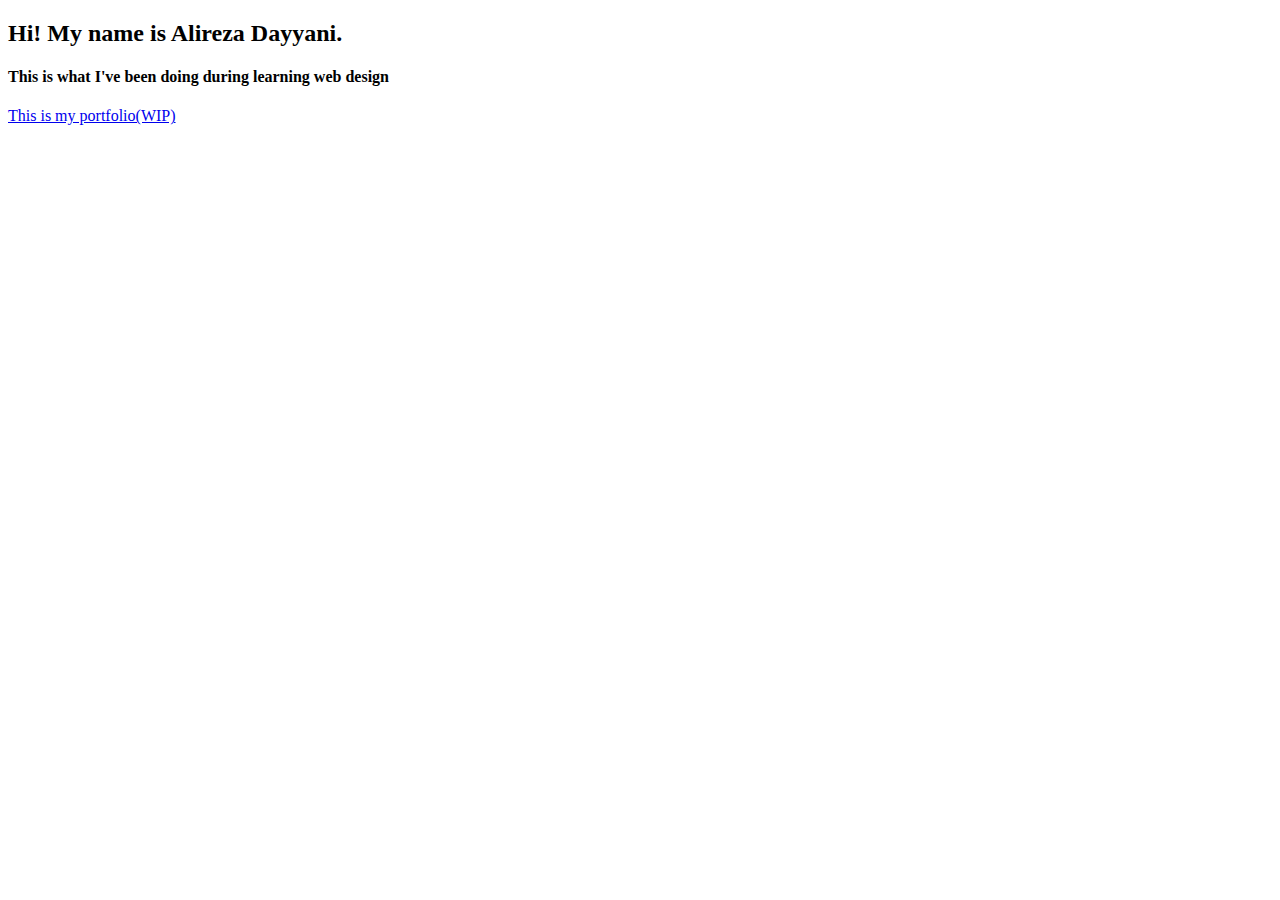
==== index.html @ ef3b0606 "firstCommit" ====
<!DOCTYPE html>
<html lang="en">

<head>
    <meta charset="UTF-8">
    <meta name="viewport" content="width=device-width, initial-scale=1.0">
    <title>Alireza Dayyani</title>
    <link href="https://cdn.jsdelivr.net/npm/bootstrap@5.3.2/dist/css/bootstrap.min.css" rel="stylesheet"
        integrity="sha384-T3c6CoIi6uLrA9TneNEoa7RxnatzjcDSCmG1MXxSR1GAsXEV/Dwwykc2MPK8M2HN" crossorigin="anonymous">
    <script src="https://cdn.jsdelivr.net/npm/bootstrap@5.3.2/dist/js/bootstrap.bundle.min.js"
        integrity="sha384-C6RzsynM9kWDrMNeT87bh95OGNyZPhcTNXj1NW7RuBCsyN/o0jlpcV8Qyq46cDfL"
        crossorigin="anonymous"></script>
    <link rel="stylesheet" href="css/index.css">
</head>

<body>
    <div class="container">
        <div class="row bg-warning">
            <h2 class="text-center">Hi! My name is Alireza Dayyani.</h2>
            <h4 class="text-center">This is what I've been doing during learning web design</h4>
        </div>
        <div class="row">
            <div class="col-4"><a class="fs-1" href="pages/portfolio.html">This is my portfolio(WIP)</a></div>
            <div class="col-4"></div>
            <div class="col-4"></div>
        </div>
        <div class="row"></div>
    </div>
</body>

</html>
---- css/index.css ----
@media all and (max-width:575px){}
@media all and (min-width:576px) and (max-width:767px){}
@media all and (min-width:768px) and (max-width:991px){}
@media all and (min-width:992px) and (max-width:1199px){}
@media all and (min-width:1200px) and (max-width:1399px){}
@media all and (min-width:1400px){}
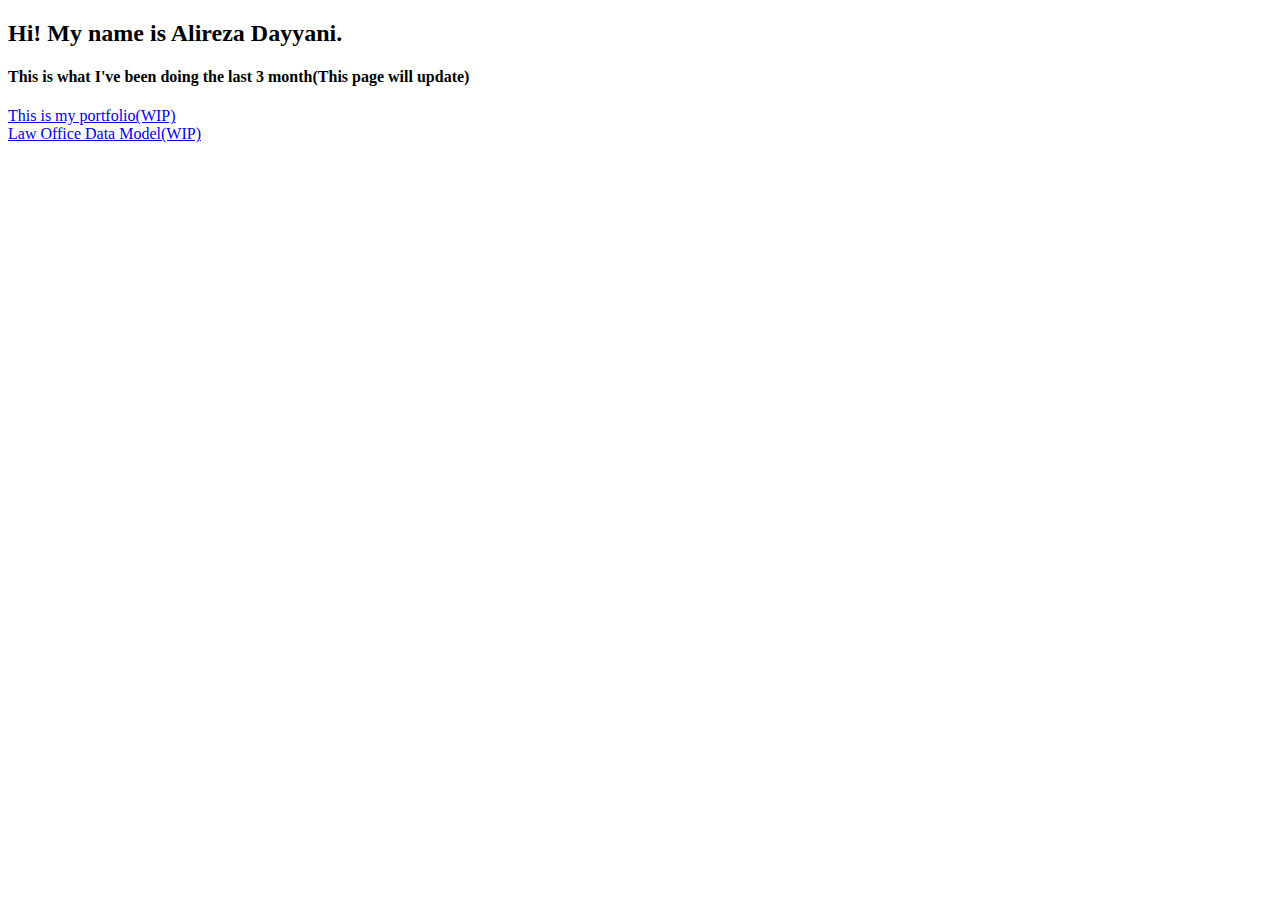
==== commit ea342ca7: "sixthCommit" ====
--- a/index.html
+++ b/index.html
@@ -17,11 +17,13 @@
     <div class="container">
         <div class="row bg-warning">
             <h2 class="text-center">Hi! My name is Alireza Dayyani.</h2>
-            <h4 class="text-center">This is what I've been doing during learning web design</h4>
+            <h4 class="text-center">This is what I've been doing the last 3 month(This page will update)</h4>
         </div>
         <div class="row">
             <div class="col-4"><a class="fs-1" href="pages/portfolio.html">This is my portfolio(WIP)</a></div>
-            <div class="col-4"></div>
+            <div class="col-4"><a
+                    href="https://docs.google.com/spreadsheets/d/1hYIwU-4T9noP4QBDwg7dibLB_4enYzQM/edit?usp=sharing&ouid=112870820054900990914&rtpof=true&sd=true"
+                    class="fs-1">Law Office Data Model(WIP)</a></div>
             <div class="col-4"></div>
         </div>
         <div class="row"></div>
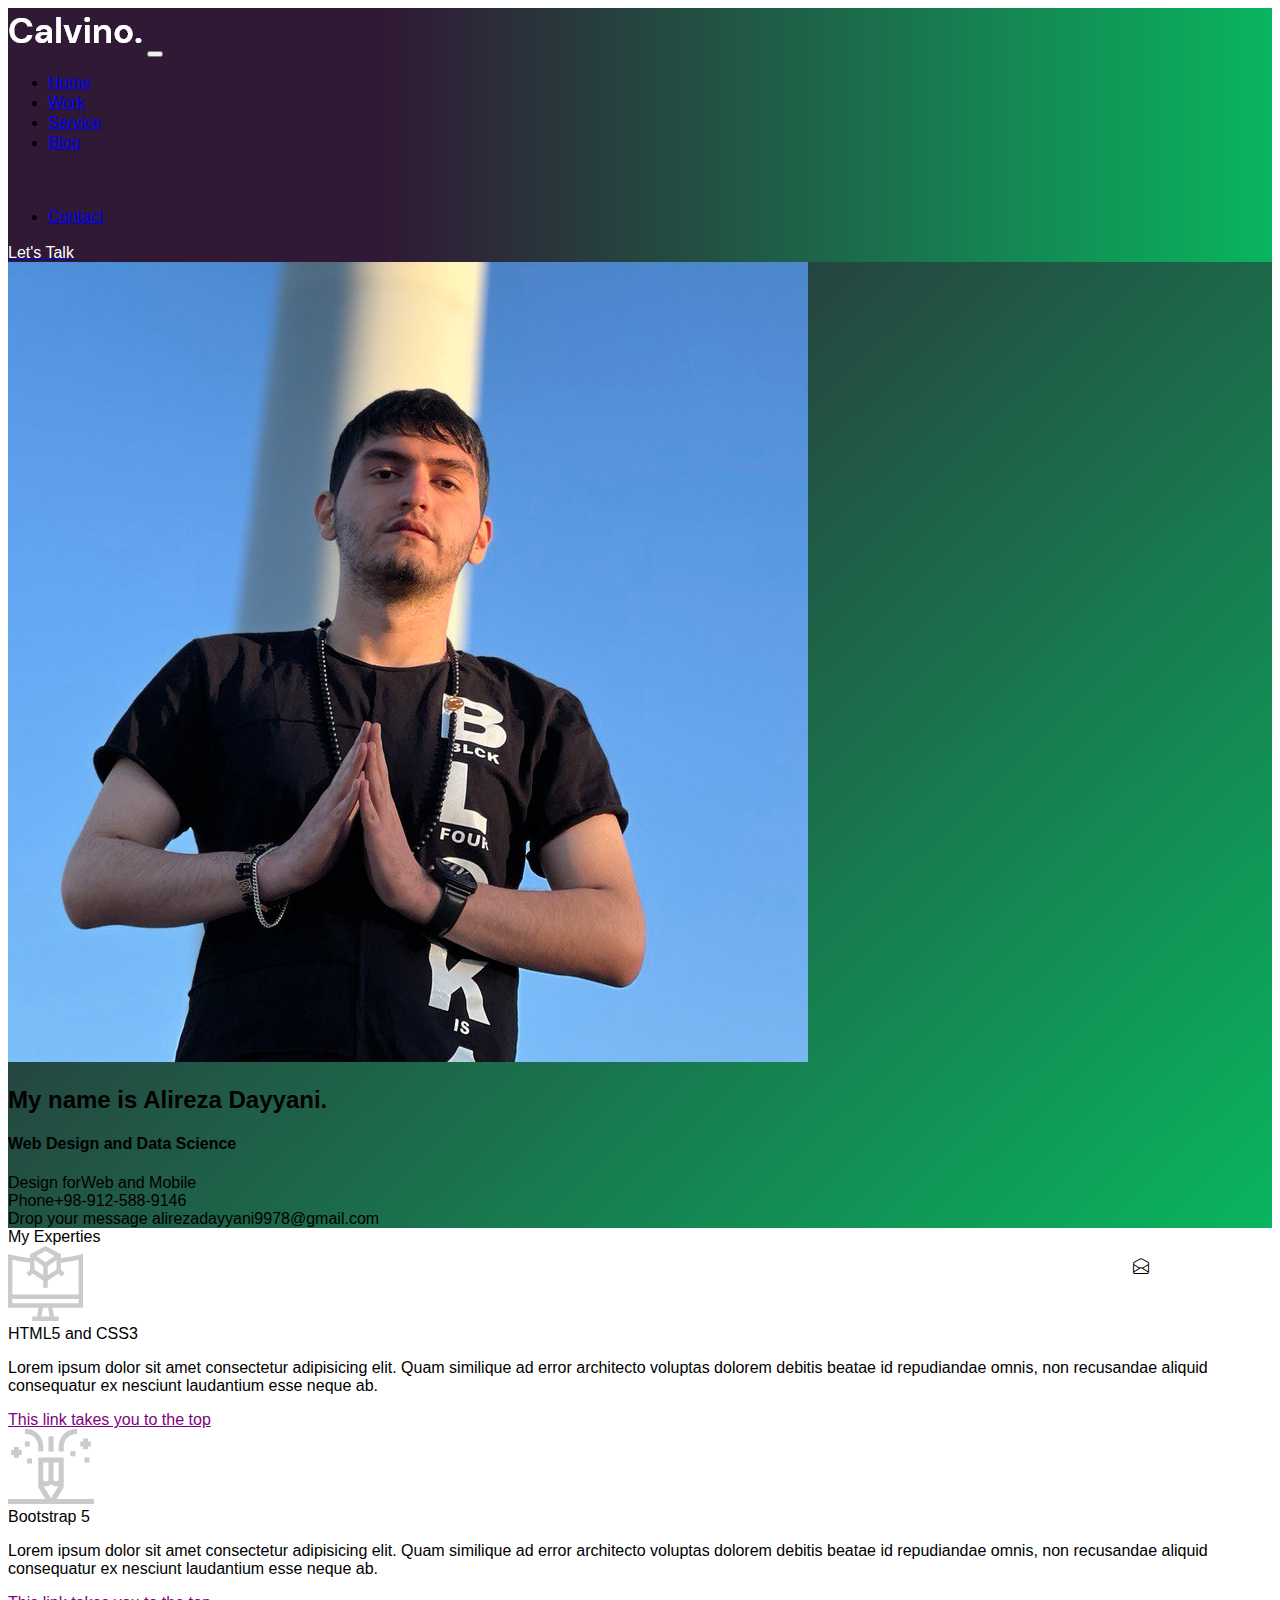
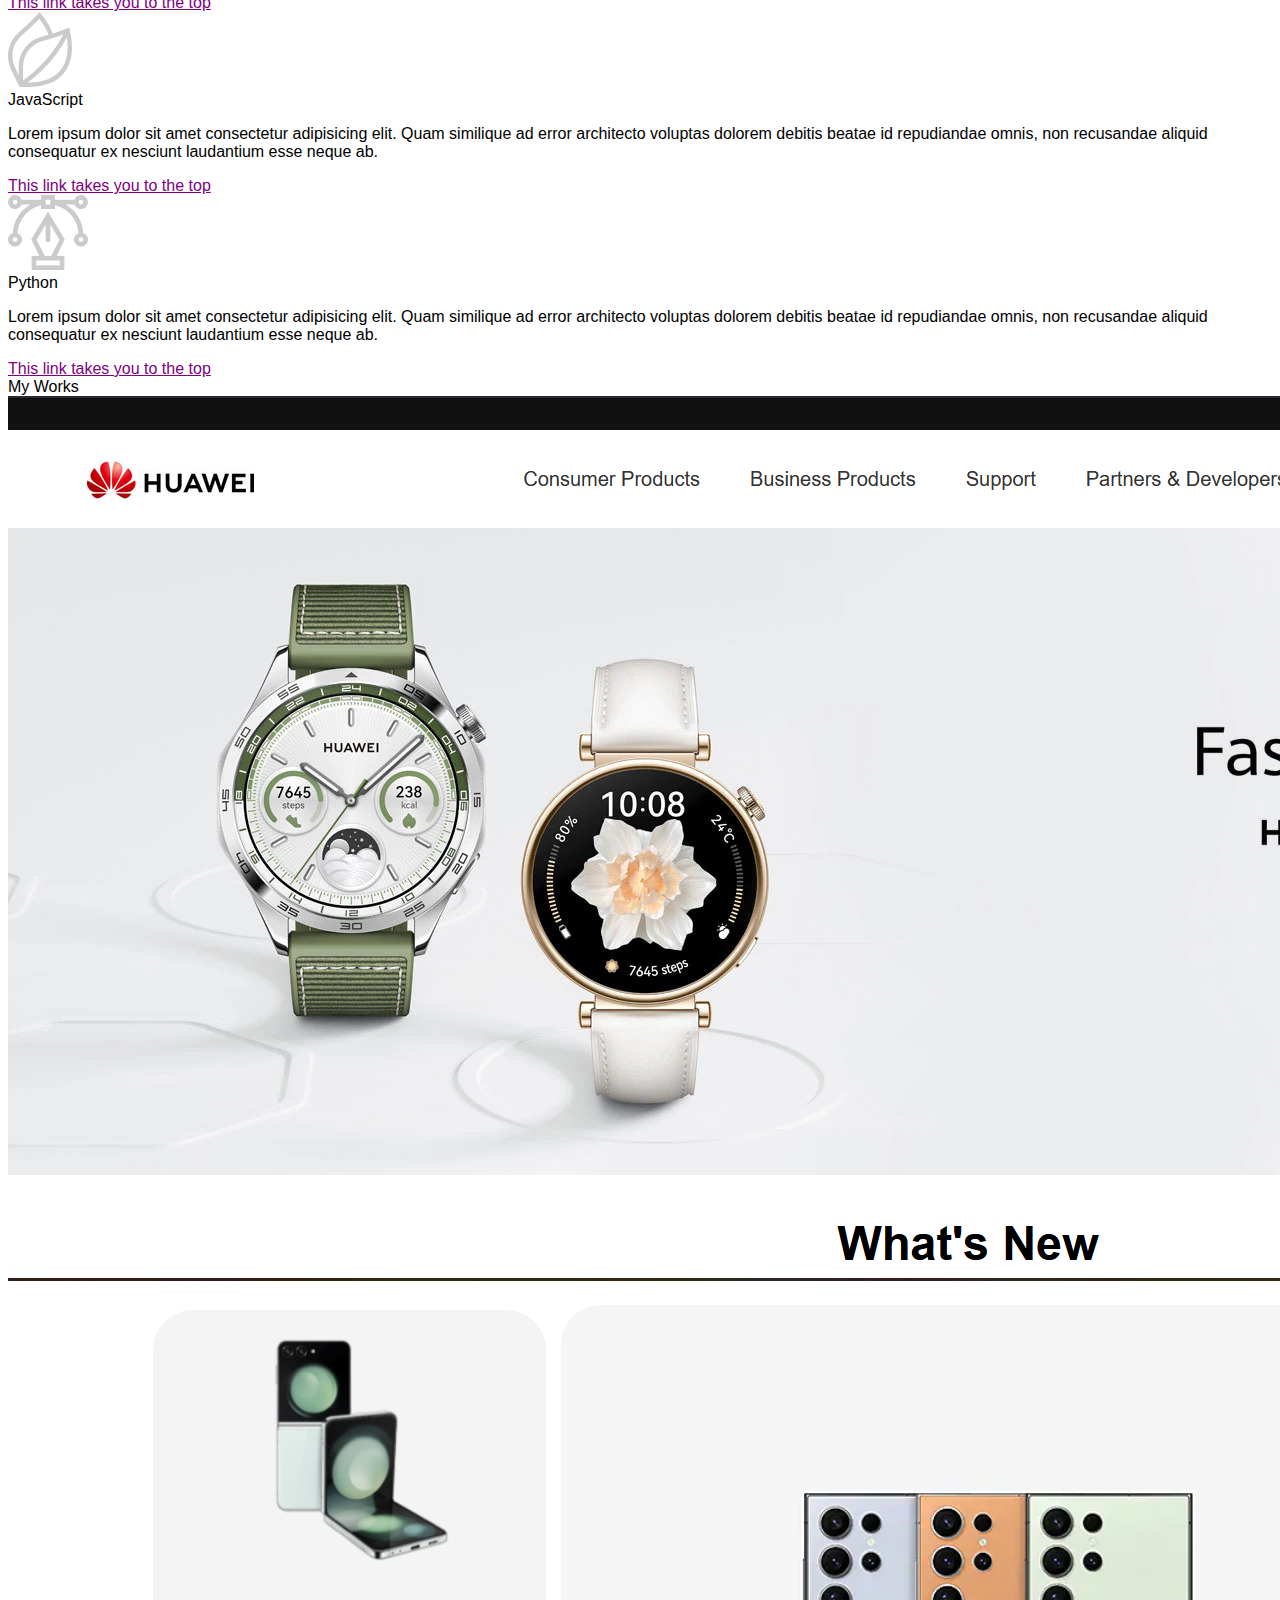
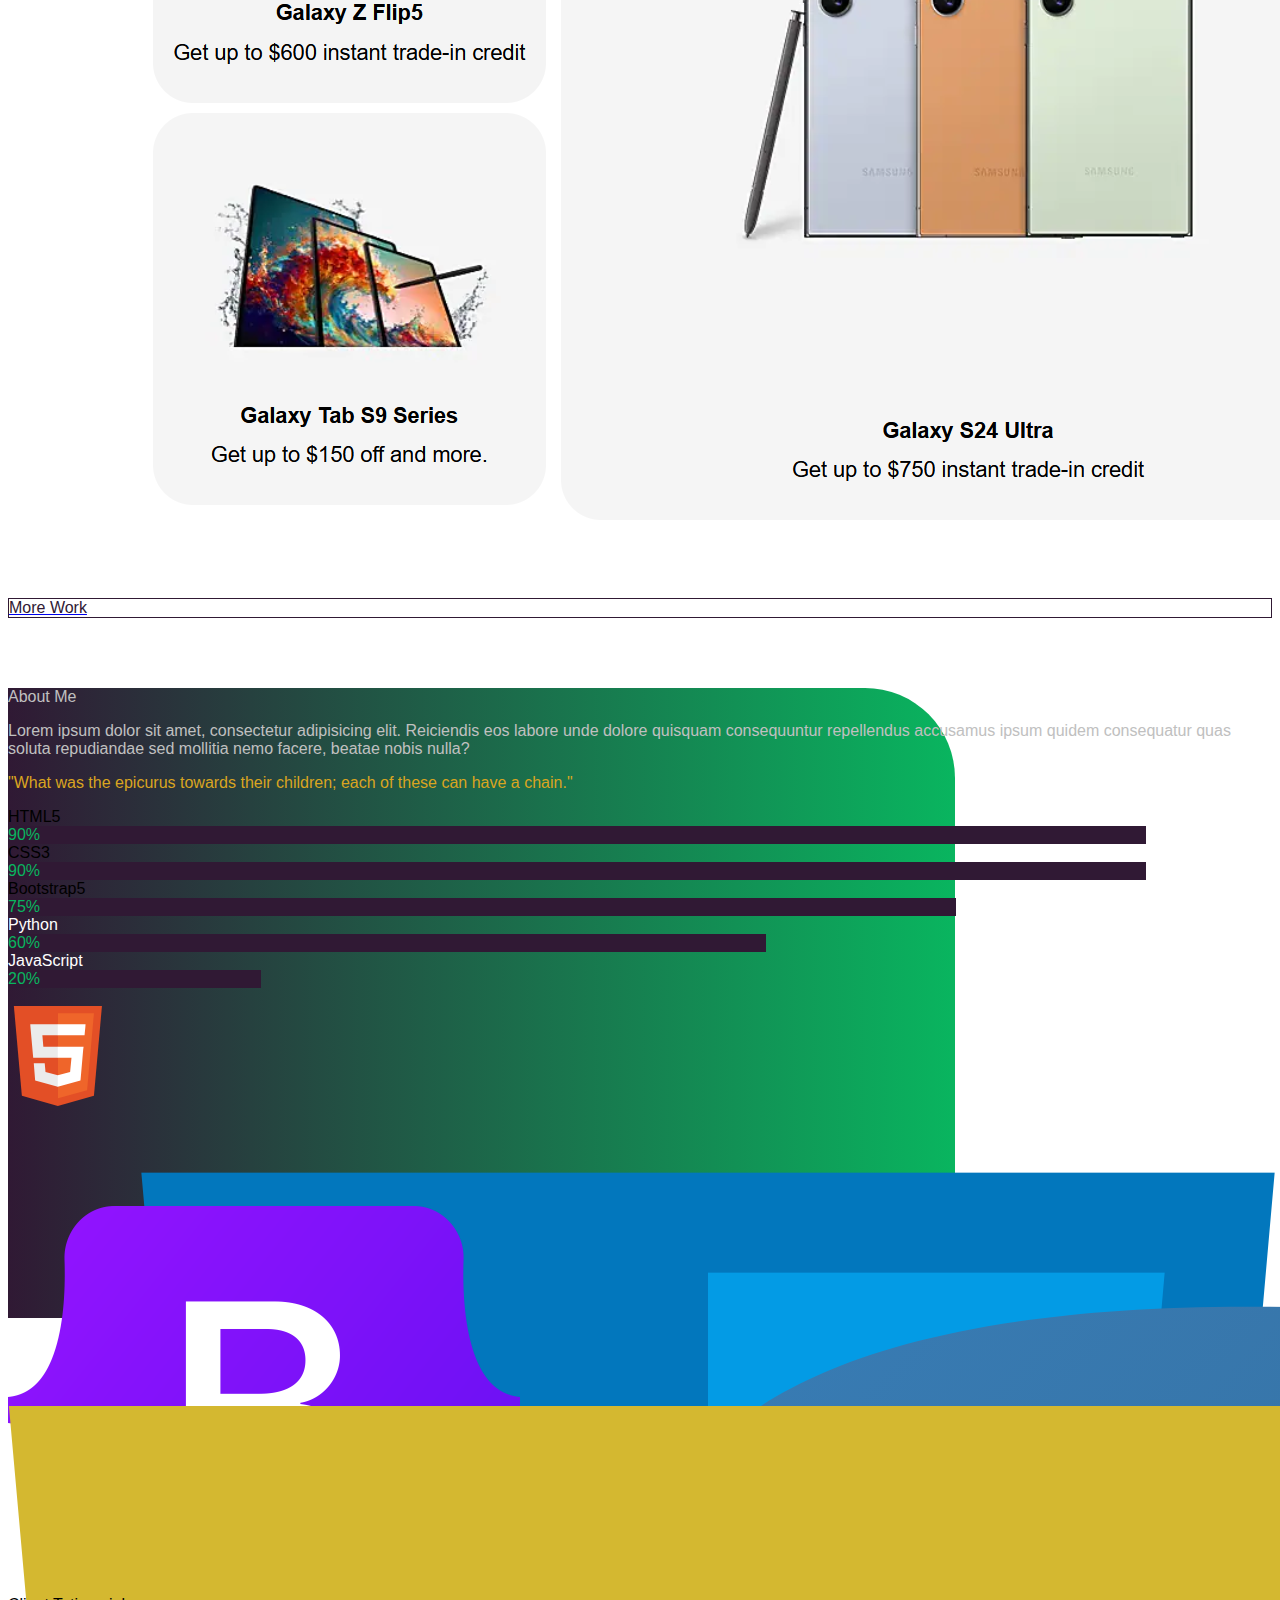
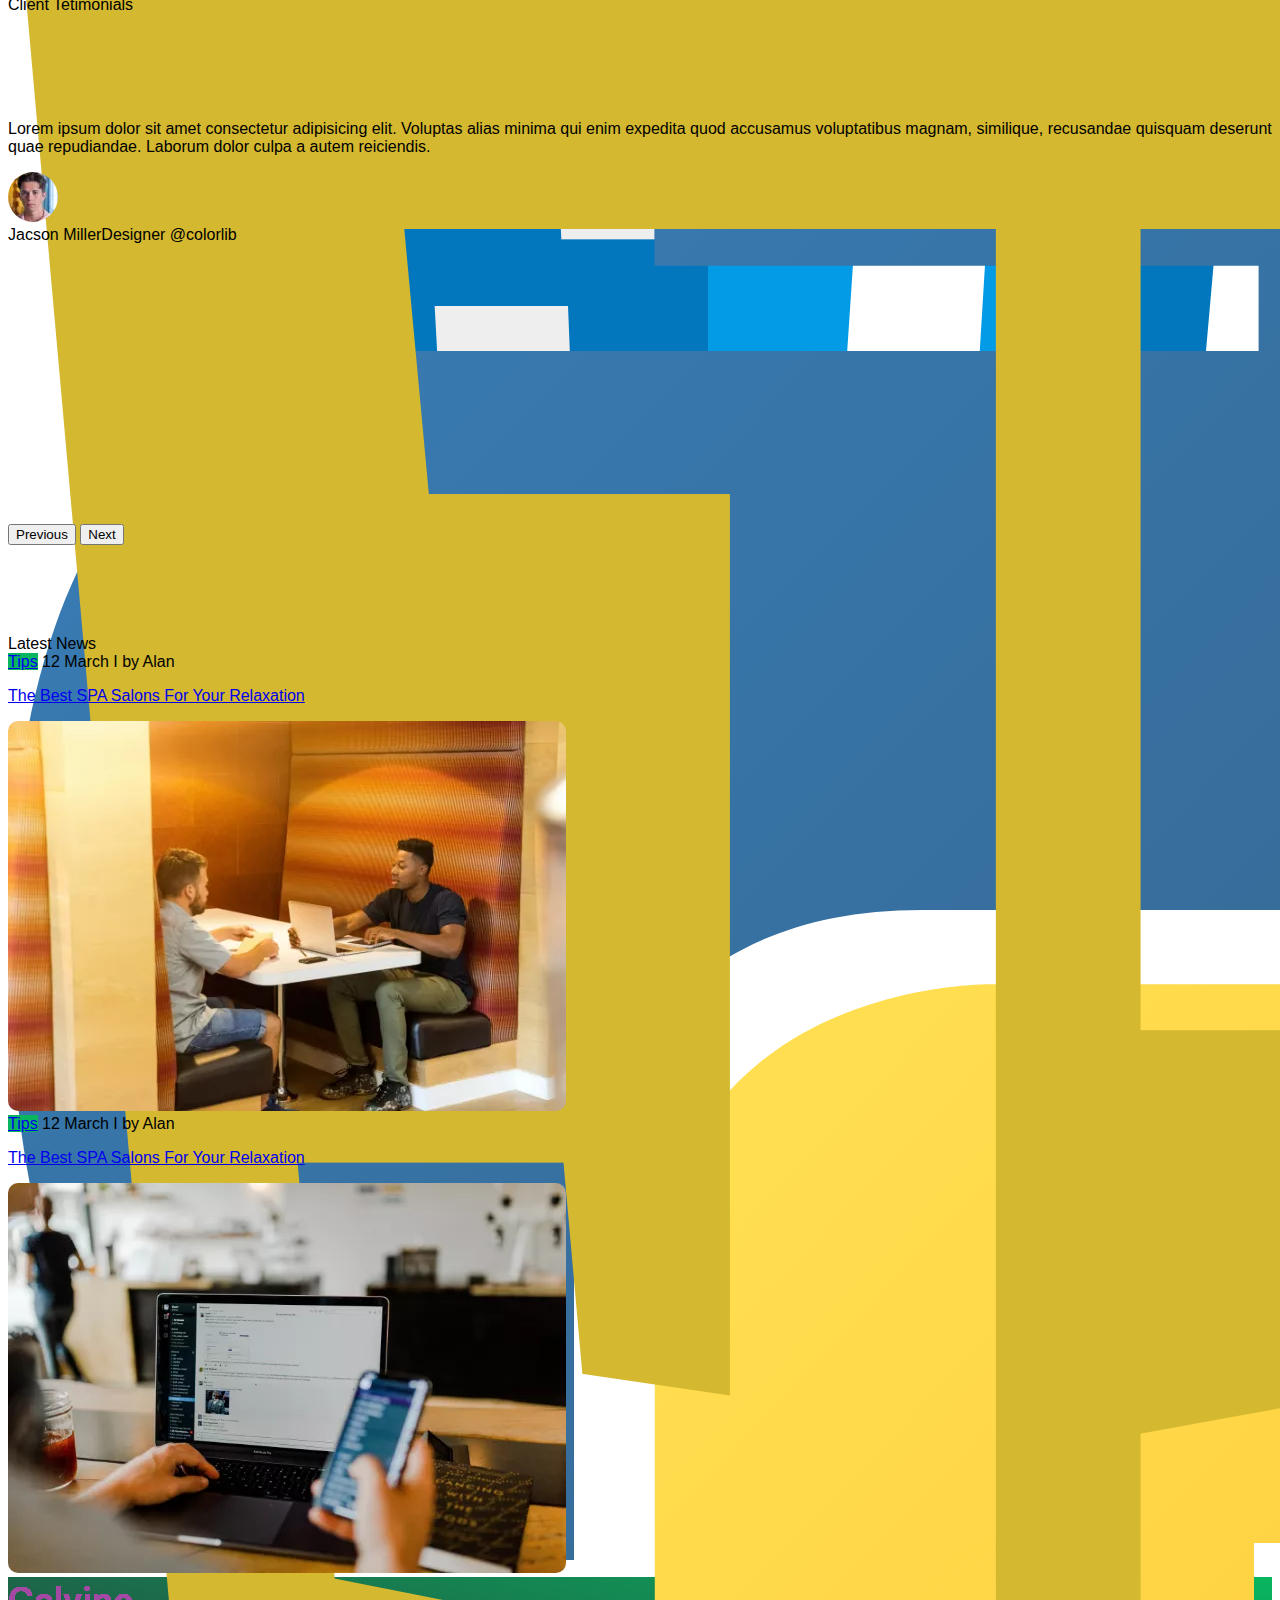
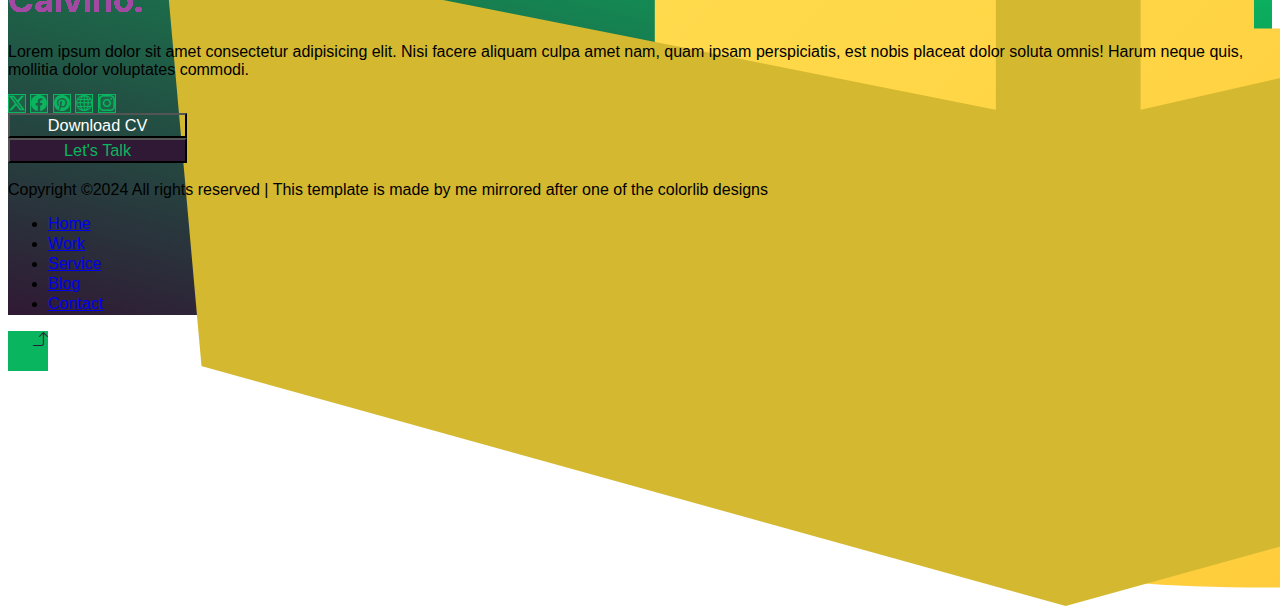
==== commit 6c015431: "commit" ====
--- a/index.html
+++ b/index.html
@@ -10,24 +10,379 @@
     <script src="https://cdn.jsdelivr.net/npm/bootstrap@5.3.2/dist/js/bootstrap.bundle.min.js"
         integrity="sha384-C6RzsynM9kWDrMNeT87bh95OGNyZPhcTNXj1NW7RuBCsyN/o0jlpcV8Qyq46cDfL"
         crossorigin="anonymous"></script>
-    <link rel="stylesheet" href="css/index.css">
+    <link rel="stylesheet" href="css/portfolio.css">
+    <link rel="stylesheet" href="https://cdn.jsdelivr.net/npm/bootstrap-icons@1.11.3/font/bootstrap-icons.min.css">
 </head>
 
 <body>
+    <div class="container-fluid main-panel">
+        <div class="row pb-5">
+            <nav class="navbar navbar-expand-lg navbar-dark position-fixed top-navbar">
+                <div class="container-fluid">
+                    <a class="position-absolute navbar-brand" href="#"><img class="w-100" src="images/1.png"></a>
+                    <button class="navbar-toggler ms-auto mobile-menu" type="button" data-bs-toggle="collapse"
+                        data-bs-target="#navbarSupportedContent" aria-controls="navbarSupportedContent"
+                        aria-expanded="false" aria-label="Toggle navigation">
+                        <span class="navbar-toggler-icon"></span>
+                    </button>
+                    <div class="collapse navbar-collapse" id="navbarSupportedContent">
+                        <ul class="navbar-nav mx-auto mb-2 mb-lg-0">
+                            <li class="nav-item mx-3 navbar-items">
+                                <a class="nav-link text-white" aria-current="page" href="#">Home</a>
+                            </li>
+                            <li class="nav-item mx-3 navbar-items">
+                                <a class="nav-link text-white" href="#">Work</a>
+                            </li>
+                            <li class="nav-item mx-3 navbar-items">
+                                <a class="nav-link text-white" href="#">Service</a>
+                            </li>
+                            <li class="nav-item mx-3 navbar-items" id="blog">
+                                <a class="nav-link text-white" href="#">Blog</a>
+                                <ol class="list-unstyled position-absolute my-2 p-2 blog-subitems">
+                                    <li><a class="text-decoration-none text-white" href="#">Blog</a></li>
+                                    <li><a class="text-decoration-none text-white" href="#">Blog Details</a></li>
+                                    <li><a class="text-decoration-none text-white" href="#">Elements</a></li>
+                                </ol>
+                            </li>
+                            <li class="nav-item mx-3 navbar-items">
+                                <a class="nav-link text-white" href="#">Contact</a>
+                            </li>
+                        </ul>
+                        <a class="text-decoration-none position-absolute navbar-button-link" href="#">
+                            <div
+                                class="d-none d-lg-block position-relative rounded-pill border border-white overflow-hidden px-4 py-2 navbar-button">
+                                <div class="position-absolute bg-white w-100 h-100 navbar-button-bg"></div>
+                                <span class="position-relative z-1">Let's Talk</span>
+                            </div>
+                        </a>
+                    </div>
+                </div>
+            </nav>
+        </div>
+        <div class="row mt-5 mx-auto d-flex align-items-center w-75">
+            <div class="col-12 col-sm-4">
+                <div class="w-100 h-100 border border-2 border-white rounded-circle p-1 img-ring"><img
+                        class=" border border-1 border-white w-100 rounded-circle" src="images/2.jpg"></div>
+            </div>
+            <div class="col-12 col-sm-8">
+                <h2 class="text-white ms-5">My name is Alireza Dayyani.</h2>
+                <h4 class="text-white ms-5">Web Design and Data Science</h4>
+            </div>
+        </div>
+        <div class="row w-75 mx-auto py-5">
+            <div class="col-12 col-sm-4 d-flex flex-column my-3"><span class="h5 text-white">Design for</span><span
+                    class="h4 text-white">Web and Mobile</span></div>
+            <div class="col-12 col-sm-4 d-flex flex-column my-3"><span class="h5 text-white">Phone</span><span
+                    class="h4 text-white">+98-912-588-9146</span></div>
+            <div class="col-12 col-sm-4 d-flex flex-column my-3">
+                <span class="h5 text-white text-start text-sm-end">Drop your message</span>
+                <span class="h4 text-white text-start text-sm-end my-mail">
+                    alirezadayyani9978<wbr>@<wbr>gmail<wbr>.com
+                </span>
+                <div
+                    class="d-flex justify-content-center align-items-center rounded-circle border border-white border-2 me-sm-3 email-container">
+                    <i class="bi bi-envelope-open text-white fs-1 email-icon"></i>
+                </div>
+            </div>
+        </div>
+    </div>
+    <div class="container mt-5">
+        <div class="row my-5"><span class="h1">My Experties</span></div>
+        <div class="row">
+            <div
+                class="col-12 col-sm-6 border-bottom border-end px-3 py-4 d-flex flex-column justify-content-between bg-body-secondary experties-panel">
+                <div class="table-parent-img"><img src="images/table1.svg" class="w-100"></div><span class="h4">HTML5
+                    and CSS3</span>
+                <p>Lorem ipsum dolor sit amet consectetur adipisicing elit. Quam similique ad error architecto voluptas
+                    dolorem debitis beatae id repudiandae omnis, non recusandae aliquid consequatur ex nesciunt
+                    laudantium esse neque ab.</p>
+                <a href="#" class="table-link">This link takes you to the top</a>
+            </div>
+            <div
+                class="col-12 col-sm-6 border-bottom px-3 py-4 d-flex flex-column justify-content-between bg-body-secondary experties-panel">
+                <div class="table-parent-img"><img src="images/table2.svg" class="w-100"></div><span
+                    class="h4">Bootstrap 5</span>
+                <p>Lorem ipsum dolor sit amet consectetur adipisicing elit. Quam similique ad error architecto voluptas
+                    dolorem debitis beatae id repudiandae omnis, non recusandae aliquid consequatur ex nesciunt
+                    laudantium esse neque ab.</p>
+                <a href="#" class="table-link">This link takes you to the top</a>
+            </div>
+            <div
+                class="col-12 col-sm-6 border-end px-3 py-4 d-flex flex-column justify-content-between bg-body-secondary experties-panel">
+                <div class="table-parent-img"><img src="images/table3.svg" class="w-100"></div><span
+                    class="h4">JavaScript</span>
+                <p>Lorem ipsum dolor sit amet consectetur adipisicing elit. Quam similique ad error architecto voluptas
+                    dolorem debitis beatae id repudiandae omnis, non recusandae aliquid consequatur ex nesciunt
+                    laudantium esse neque ab.</p>
+                <a href="#" class="table-link">This link takes you to the top</a>
+            </div>
+            <div
+                class="col-12 col-sm-6 px-3 py-4 d-flex flex-column justify-content-between bg-body-secondary experties-panel">
+                <div class="table-parent-img"><img src="images/table4.svg" class="w-100"></div><span
+                    class="h4">Python</span>
+                <p>Lorem ipsum dolor sit amet consectetur adipisicing elit. Quam similique ad error architecto voluptas
+                    dolorem debitis beatae id repudiandae omnis, non recusandae aliquid consequatur ex nesciunt
+                    laudantium esse neque ab.</p>
+                <a href="#" class="table-link">This link takes you to the top</a>
+            </div>
+        </div>
+        <div class="row my-5"><span class="h1">My Works</span></div>
+        <div class="row my-5">
+            <div class="col-12 col-sm-6 my-4 my-sm-0">
+                <div class="position-relative w-100 h-100 overflow-hidden work-item"><img class="w-100"
+                        src="images/3.png">
+                    <div class="position-absolute w-100 h-100 work-item-hover-manager"><span
+                            class="position-absolute work-item-text">This is my Huawei webpage practice project</span>
+                    </div>
+                </div>
+            </div>
+            <div class="col-12 col-sm-6 my-4 my-sm-0">
+                <div class="position-relative w-100 h-100 overflow-hidden work-item"><img class="w-100"
+                        src="images/4.png">
+                    <div class="position-absolute w-100 h-100 work-item-hover-manager"><span
+                            class="position-absolute work-item-text">This is my samsung grid modeling project</span>
+                    </div>
+                </div>
+            </div>
+        </div>
+        <div class="row bg-danger-subtle">
+            <div class="col-3 mx-auto d-flex justify-content-center">
+                <a class="text-decoration-none position-absolute" href="#">
+                    <div class="d-none d-lg-block position-relative rounded-pill overflow-hidden px-4 py-2 work-button">
+                        <div class="position-absolute w-100 h-100 work-button-bg"></div>
+                        <span class="position-relative z-1">More Work</span>
+                    </div>
+                </a>
+            </div>
+        </div>
+        <br><br><br>
+    </div>
+    <div class="container-fluid my-5 info-container">
+        <div class="row info-panel">
+            <div class="col-12 col-md-6 info-panel-textbox">
+                <p class="h2 p-3">About Me</p>
+                <p class="h6 p-3">Lorem ipsum dolor sit amet, consectetur adipisicing elit. Reiciendis eos labore
+                    unde dolore quisquam consequuntur repellendus accusamus ipsum quidem consequatur quas soluta
+                    repudiandae sed mollitia nemo facere, beatae nobis nulla?</p>
+                <p class="h2 p-3" id="info-panel-text">"What was the epicurus towards their children; each of these
+                    can have a chain."</p>
+            </div>
+            <div class="col-12 col-md-6 d-flex flex-column justify-content-center">
+                <div class="info-pair p-2">
+                    <span class="text-white">HTML5</span>
+                    <div class="progress bg-dark-subtle">
+                        <div class="progress-bar" id="html-progress">90%</div>
+                    </div>
+                </div>
+                <div class="info-pair p-2">
+                    <span class="text-white">CSS3</span>
+                    <div class="progress bg-dark-subtle">
+                        <div class="progress-bar" id="css-progress">90%</div>
+                    </div>
+                </div>
+                <div class="info-pair p-2">
+                    <span class="text-white">Bootstrap5</span>
+                    <div class="progress bg-dark-subtle">
+                        <div class="progress-bar" id="bootstrap-progress">75%</div>
+                    </div>
+                </div>
+                <div class="info-pair p-2">
+                    <span class="js-py-small-fix">Python</span>
+                    <div class="progress bg-dark-subtle">
+                        <div class="progress-bar" id="python-progress">60%</div>
+                    </div>
+                </div>
+                <div class="info-pair p-2">
+                    <span class="js-py-small-fix">JavaScript</span>
+                    <div class="progress bg-dark-subtle">
+                        <div class="progress-bar" id="js-progress">20%</div>
+                    </div>
+                </div>
+            </div>
+        </div>
+        <br>
+        <div class="row mx-auto">
+            <div class="col-6 col-md mb-4 mb-md-0">
+                <div
+                    class="bg-white rounded-3 d-flex justify-content-center align-items-center border border-1 border-black logo-img-parent">
+                    <img src="images/html.svg" class="w-75">
+                </div>
+            </div>
+            <div class="col-6 col-md mb-4 mb-md-0">
+                <div
+                    class="bg-white rounded-3 d-flex justify-content-center align-items-center border border-1 border-black logo-img-parent">
+                    <img src="images/css.png" class="w-75">
+                </div>
+            </div>
+            <div class="col-6 col-md mb-4 mb-md-0">
+                <div
+                    class="bg-white rounded-3 d-flex justify-content-center align-items-center border border-1 border-black logo-img-parent">
+                    <img src="images/bs.webp" class="w-75">
+                </div>
+            </div>
+            <div class="col-6 col-md mb-4 mb-md-0">
+                <div
+                    class="bg-white rounded-3 logo-img- d-flex justify-content-center align-items-center border border-1 border-black logo-img-parent">
+                    <img src="images/python.svg" class="w-75">
+                </div>
+            </div>
+            <div class="col-6 col-md mb-4 mb-md-0">
+                <div
+                    class="bg-white rounded-3 d-flex justify-content-center align-items-center border border-1 border-black logo-img-parent">
+                    <img src="images/js3.png" class="w-75">
+                </div>
+            </div>
+        </div>
+    </div>
+    <br><br><br><br><br>
     <div class="container">
-        <div class="row bg-warning">
-            <h2 class="text-center">Hi! My name is Alireza Dayyani.</h2>
-            <h4 class="text-center">This is what I've been doing the last 3 month(This page will update)</h4>
-        </div>
-        <div class="row">
-            <div class="col-4"><a class="fs-1" href="pages/portfolio.html">This is my portfolio(WIP)</a></div>
-            <div class="col-4"><a
-                    href="https://docs.google.com/spreadsheets/d/1hYIwU-4T9noP4QBDwg7dibLB_4enYzQM/edit?usp=sharing&ouid=112870820054900990914&rtpof=true&sd=true"
-                    class="fs-1">Law Office Data Model(WIP)</a></div>
-            <div class="col-4"></div>
-        </div>
-        <div class="row"></div>
-    </div>
+        <div class="row"><span class="text-center h1">Client Tetimonials</span></div>
+        <br><br><br><br><br>
+        <div class="row bg-dark-subtle">
+            <div id="carouselExampleAutoplaying" class="carousel slide" data-bs-ride="carousel">
+                <div class="carousel-inner">
+                    <div class="carousel-item active d-flex flex-column align-items-center">
+                        <p>Lorem ipsum dolor sit amet consectetur adipisicing elit. Voluptas alias minima qui enim
+                            expedita quod accusamus voluptatibus magnam, similique, recusandae quisquam deserunt quae
+                            repudiandae. Laborum dolor culpa a autem reiciendis.</p>
+                        <div class="client">
+                            <img src="images/client.webp">
+                            <div class="client-info"><span>Jacson Miller</span><span>Designer @colorlib</span></div>
+                        </div>
+                    </div>
+                    <div class="carousel-item d-flex flex-column align-items-center">
+                        <p>Lorem ipsum dolor sit amet consectetur adipisicing elit. Voluptas alias minima qui enim
+                            expedita quod accusamus voluptatibus magnam, similique, recusandae quisquam deserunt quae
+                            repudiandae. Laborum dolor culpa a autem reiciendis.</p>
+                        <div class="client">
+                            <img src="images/client.webp">
+                            <div class="client-info"><span>Jacson Miller</span><span>Designer @colorlib</span></div>
+                        </div>
+                    </div>
+                    <div class="carousel-item d-flex flex-column align-items-center">
+                        <p>Lorem ipsum dolor sit amet consectetur adipisicing elit. Voluptas alias minima qui enim
+                            expedita quod accusamus voluptatibus magnam, similique, recusandae quisquam deserunt quae
+                            repudiandae. Laborum dolor culpa a autem reiciendis.</p>
+                        <div class="client">
+                            <img src="images/client.webp">
+                            <div class="client-info"><span>Jacson Miller</span><span>Designer @colorlib</span></div>
+                        </div>
+                    </div>
+                </div>
+                <button class="carousel-control-prev" type="button" data-bs-target="#carouselExampleAutoplaying"
+                    data-bs-slide="prev">
+                    <span class="carousel-control-prev-icon" aria-hidden="true"></span>
+                    <span class="visually-hidden">Previous</span>
+                </button>
+                <button class="carousel-control-next" type="button" data-bs-target="#carouselExampleAutoplaying"
+                    data-bs-slide="next">
+                    <span class="carousel-control-next-icon" aria-hidden="true"></span>
+                    <span class="visually-hidden">Next</span>
+                </button>
+            </div>
+        </div>
+    </div>
+    <br><br><br><br><br>
+    <div class="container">
+        <div class="row"><span class="h1">Latest News</span></div>
+        <div class="row me-md-5 my-5">
+            <div
+                class="col-12 col-md-5 offset-md-1 my-2 my-md-0 p-0 rounded-4 position-relative overflow-hidden news-img-parent">
+                <div class="position-absolute z-2 news-content">
+                    <a href="#"><span class="badge border border-1 tips-badge">Tips</span></a>
+                    <span class="text-white">12 March I by Alan</span>
+                    <a class="text-decoration-none" href="#">
+                        <p class="text-white news-p-underline">The Best SPA Salons For Your Relaxation</p>
+                    </a>
+                </div>
+                <div class="position-absolute w-100 h-100 z-1 bg-news"></div>
+                <img src="images/news1.webp" class="w-100 news-img">
+            </div>
+            <div
+                class="col-12 col-md-5 offset-md-1 my-2 my-md-0 p-0 rounded-4 position-relative overflow-hidden news-img-parent">
+                <div class="position-absolute z-2 news-content">
+                    <a href="#"><span class="badge border border-1 tips-badge">Tips</span></a>
+                    <span class="text-white">12 March I by Alan</span>
+                    <a class="text-decoration-none" href="#">
+                        <p class="text-white news-p-underline">The Best SPA Salons For Your Relaxation</p>
+                    </a>
+                </div>
+                <div class="position-absolute w-100 h-100 z-1 bg-news"></div>
+                <img src="images/news2.webp" class="w-100 news-img">
+            </div>
+        </div>
+    </div>
+    </div>
+    <div class="container-fluid bg-danger-subtle footer">
+        <div class="container">
+            <div class="row">
+                <div class="col-12 col-lg-6 py-2">
+                    <div class="footer-content1">
+                        <img src="images/5.png">
+                        <p class="text-white">Lorem ipsum dolor sit amet consectetur adipisicing elit. Nisi facere
+                            aliquam
+                            culpa amet nam, quam
+                            ipsam perspiciatis, est nobis placeat dolor soluta omnis! Harum neque quis, mollitia dolor
+                            voluptates commodi.</p>
+                        <div class="social-icons-parent">
+                            <a class="d-inline-block rounded-2 p-2" href="#"><i
+                                    class="d-inline-block bi bi-twitter-x social-icons"></i></a>
+                            <a class="d-inline-block rounded-2 p-2" href="#"><i
+                                    class="d-inline-block bi bi-facebook social-icons"></i></a>
+                            <a class="d-inline-block rounded-2 p-2" href="#"><i
+                                    class="d-inline-block bi bi-pinterest social-icons"></i></a>
+                            <a class="d-inline-block rounded-2 p-2" href="#"><i
+                                    class="d-inline-block bi bi-globe social-icons"></i></a>
+                            <a class="d-inline-block rounded-2 p-2" href="#"><i
+                                    class="d-inline-block bi bi-instagram social-icons"></i></a>
+                        </div>
+                    </div>
+                </div>
+                <div class="col-12 col-lg-6 py-2">
+                    <div
+                        class="row d-flex justify-content-between align-content-center w-75 h-100 mx-lg-auto footer-botton-holder">
+                        <div class="col-12 col-sm-6 my-sm-0"><a href="#"><button
+                                    class="rounded-pill border border-1 border-white px-4 py-2 footer-button"
+                                    id="footer-button-1">Download
+                                    CV</button></a></div>
+                        <div class="col-12 col-sm-6 my-sm-0"><a href="#"><button
+                                    class="rounded-pill px-4 py-2 footer-button">Let's
+                                    Talk</button></a></div>
+                    </div>
+                </div>
+            </div>
+            <br>
+            <div class="row">
+                <div class="col-12 col-md-6">
+                    <span class="text-white">Copyright ©2024 All rights reserved | This template is made by me mirrored
+                        after one of the colorlib designs</span>
+                </div>
+                <div class="col-12 col-md-6">
+                    <ul class="mx-auto mb-2 mb-lg-0 list-unstyled d-flex justify-content-center">
+                        <li class="mx-3 navbar-items">
+                            <a class="text-decoration-none text-white" aria-current="page" href="#">Home</a>
+                        </li>
+                        <li class="nav-item mx-3 navbar-items">
+                            <a class="text-decoration-none text-white" href="#">Work</a>
+                        </li>
+                        <li class="nav-item mx-3 navbar-items">
+                            <a class="text-decoration-none text-white" href="#">Service</a>
+                        </li>
+                        <li class="nav-item mx-3 navbar-items">
+                            <a class="text-decoration-none text-white" href="#">Blog</a>
+                        </li>
+                        <li class="nav-item mx-3 navbar-items">
+                            <a class="text-decoration-none text-white" href="#">Contact</a>
+                        </li>
+                    </ul>
+                </div>
+            </div>
+        </div>
+    </div>
+    <a href="#">
+        <div class="position-fixed d-flex justify-content-center align-items-center rounded-circle screen-scroll"><i
+                class="bi bi-arrow-90deg-up"></i></div>
+    </a>
 </body>
 
 </html>--- a/css/portfolio.css
+++ b/css/portfolio.css
@@ -0,0 +1,391 @@
+@media all and (max-width:575px) {
+    * {
+        font-size: calc(1vw + 7px);
+    }
+
+    .email-container {
+        position: static;
+    }
+
+    .js-py-small-fix {
+        color: white;
+    }
+
+    .navbar-brand img {
+        height: 5vh;
+    }
+
+    .footer-button {
+        font-size: calc(1vw + 3.5px);
+        background-color: #301934;
+        color: #09b55f;
+        width: 20vw;
+        margin-top: 5px;
+    }
+}
+
+@media all and (min-width:576px) and (max-width:767px) {
+    .email-container {
+        position: absolute;
+    }
+
+    .js-py-small-fix {
+        color: #09b55f;
+    }
+
+    .footer-button {
+        font-size: calc(1vw + 5px);
+        background-color: #301934;
+        color: #09b55f;
+        width: 20vw;
+    }
+}
+
+@media all and (min-width:768px) and (max-width:991px) {
+    .email-container {
+        position: absolute;
+        transform: translateX(-4vw);
+    }
+
+    .footer-button {
+        font-size: calc(1vw + 5px);
+        background-color: #301934;
+        color: #09b55f;
+        width: 20vw;
+    }
+
+    .js-py-small-fix {
+        color: white;
+    }
+
+}
+
+@media all and (min-width:992px) and (max-width:1199px) {
+    .email-container {
+        position: absolute;
+        transform: translateX(-5vw);
+    }
+
+    .js-py-small-fix {
+        color: white;
+    }
+
+    .footer-button {
+        font-size: calc(1vw + 3.5px);
+        background-color: #301934;
+        color: #09b55f;
+        width: 13vw;
+    }
+}
+
+@media all and (min-width:1200px) and (max-width:1399px) {
+    .email-container {
+        position: absolute;
+        transform: translateX(-6vw);
+    }
+
+    .js-py-small-fix {
+        color: white;
+    }
+
+    .footer-button {
+        font-size: calc(1vw + 3.5px);
+        background-color: #301934;
+        color: #09b55f;
+        width: 14vw;
+    }
+}
+
+@media all and (min-width:1400px) {
+    .email-container {
+        position: absolute;
+        transform: translateX(-7vw);
+    }
+
+    .js-py-small-fix {
+        color: white;
+    }
+
+    .footer-button {
+        font-size: calc(1vw + 3.5px);
+        background-color: #301934;
+        color: #09b55f;
+        width: 14vw;
+    }
+}
+
+* {
+    font-family: 'Gill Sans', 'Gill Sans MT', Calibri, 'Trebuchet MS', sans-serif;
+    scroll-behavior: smooth;
+}
+
+.text-justify {
+    text-align: justify;
+}
+
+.main-panel {
+    background-image: linear-gradient(to bottom right, #301934 20%, #09b55f);
+}
+
+.top-navbar {
+    background-image: linear-gradient(to right, #301934 30%, #09b55f);
+    z-index: 100;
+}
+
+.navbar-brand {
+    top: 0;
+    left: 10px;
+}
+
+.navbar-button-link {
+    right: 6vw;
+}
+
+.navbar-button-bg {
+    left: 0;
+    bottom: 100%;
+    transition: all 400ms cubic-bezier(0.5, 1.6, 0.4, 0.7) 0s;
+}
+
+.navbar-button:hover .navbar-button-bg {
+    bottom: 0;
+}
+
+.navbar-button span {
+    color: white;
+    transition: all 300ms ease 200ms;
+}
+
+.navbar-button:hover span {
+    color: #301934;
+}
+
+.navbar-items::after {
+    content: "";
+    display: block;
+    width: 100%;
+    height: 2px;
+    background-color: white;
+    transform: scaleX(0);
+    transition: all 300ms ease 0s;
+    transform-origin: left;
+}
+
+.navbar-items:hover::after {
+    transform: scaleX(1);
+}
+
+.blog-subitems {
+    width: 10vw;
+    color: #301934;
+    background-color: #09b55f;
+    transform: scaleY(0);
+    opacity: 0;
+    transition: all 400ms ease 0s;
+    transform-origin: top;
+}
+
+#blog:hover .blog-subitems {
+    transform: scaleY(1);
+    opacity: 1;
+}
+
+.email-container {
+    width: 40px;
+    height: 40px;
+    right: 0;
+    padding: 30px;
+}
+
+.table-parent-img {
+    width: 5vw;
+}
+
+.table-link {
+    color: purple;
+    display: block;
+    width: fit-content;
+    transition: all 200ms ease 0s;
+}
+
+.table-link:hover {
+    transform: scaleX(1.25);
+    transform-origin: left;
+}
+
+.experties-panel:hover {
+    position: relative;
+    z-index: 1;
+    box-shadow: 0 3px 10px 0 #301934;
+    transition: all 500ms ease 0s;
+}
+
+.work-item-hover-manager {
+    bottom: 100%;
+    left: 0;
+    z-index: -1;
+    transition: all 300ms ease 0s;
+}
+
+.work-item:hover .work-item-hover-manager {
+    background-color: rgba(48, 25, 52, 0.6);
+    bottom: 0;
+    z-index: 1;
+}
+
+.work-item-text {
+    color: white;
+    left: 10px;
+    bottom: 10px;
+}
+
+.work-button {
+    border: 1px solid #301934;
+}
+
+.work-button-bg {
+    left: 0;
+    bottom: 100%;
+    transition: all 400ms cubic-bezier(0.5, 1.6, 0.4, 0.7) 0s;
+    background-color: #301934;
+}
+
+.work-button:hover .work-button-bg {
+    bottom: 0;
+}
+
+.work-button span {
+    color: #301934;
+    transition: all 300ms ease 150ms;
+}
+
+.work-button:hover span {
+    color: #09b55f;
+}
+
+.my-mail {
+    word-wrap: normal;
+}
+
+.info-panel::before {
+    position: absolute;
+    content: "";
+    width: 74%;
+    height: 70vh;
+    background-image: linear-gradient(to right, #301934, #09b55f);
+    border-radius: 0 90px 90px 0;
+    z-index: -1;
+}
+
+.info-panel-textbox p {
+    color: silver;
+}
+
+#info-panel-text {
+    color: goldenrod;
+}
+
+.progress-bar {
+    color: #09b55f;
+    background-color: #301934;
+}
+
+#html-progress,
+#css-progress {
+    width: 90%;
+}
+
+#bootstrap-progress {
+    width: 75%;
+}
+
+#js-progress {
+    width: 20%;
+}
+
+#python-progress {
+    width: 60%;
+}
+
+.logo-img-parent {
+    width: 100px;
+    height: 100px;
+}
+
+.carousel-item {
+    transition: all 600ms ease 0s;
+}
+
+.carousel-item.active {
+    opacity: 1;
+}
+
+.carousel-item {
+    opacity: 0;
+}
+
+.tips-badge {
+    background-color: #09b55f;
+}
+
+.news-content {
+    bottom: 10px;
+    left: 25px;
+}
+
+.news-img-parent:hover .news-p-underline {
+    text-decoration: underline;
+}
+
+.bg-news {
+    background-image: linear-gradient(to top, rgba(0, 0, 0, 0.7), transparent);
+}
+
+.news-img-parent img {
+    transition: all 400ms ease 0s;
+}
+
+.news-img-parent:hover img {
+    transform: scale(1.1);
+}
+
+.footer {
+    background-image: linear-gradient(to top right, #301934, #09b55f);
+    /* height: 55vh; */
+}
+
+.social-icons-parent a {
+    color: #09b55f;
+    border: solid 1px #09b55f;
+    background-color: rgba(9, 181, 95, 0.2);
+}
+
+.social-icons-parent a .social-icons {
+    transition: all 200ms ease-in-out 0s;
+}
+
+.social-icons-parent a:hover .social-icons {
+    transform: scaleX(-1);
+}
+
+
+
+#footer-button-1 {
+    transition: all 400ms ease 0s;
+    background-color: transparent;
+    color: white;
+}
+
+#footer-button-1:hover {
+    color: gold;
+}
+
+.screen-scroll {
+    width: 40px;
+    height: 40px;
+    transform: scaleX(-1);
+    right: 1vw;
+    bottom: 1vh;
+    background-color: #09b55f;
+    color: #301934;
+}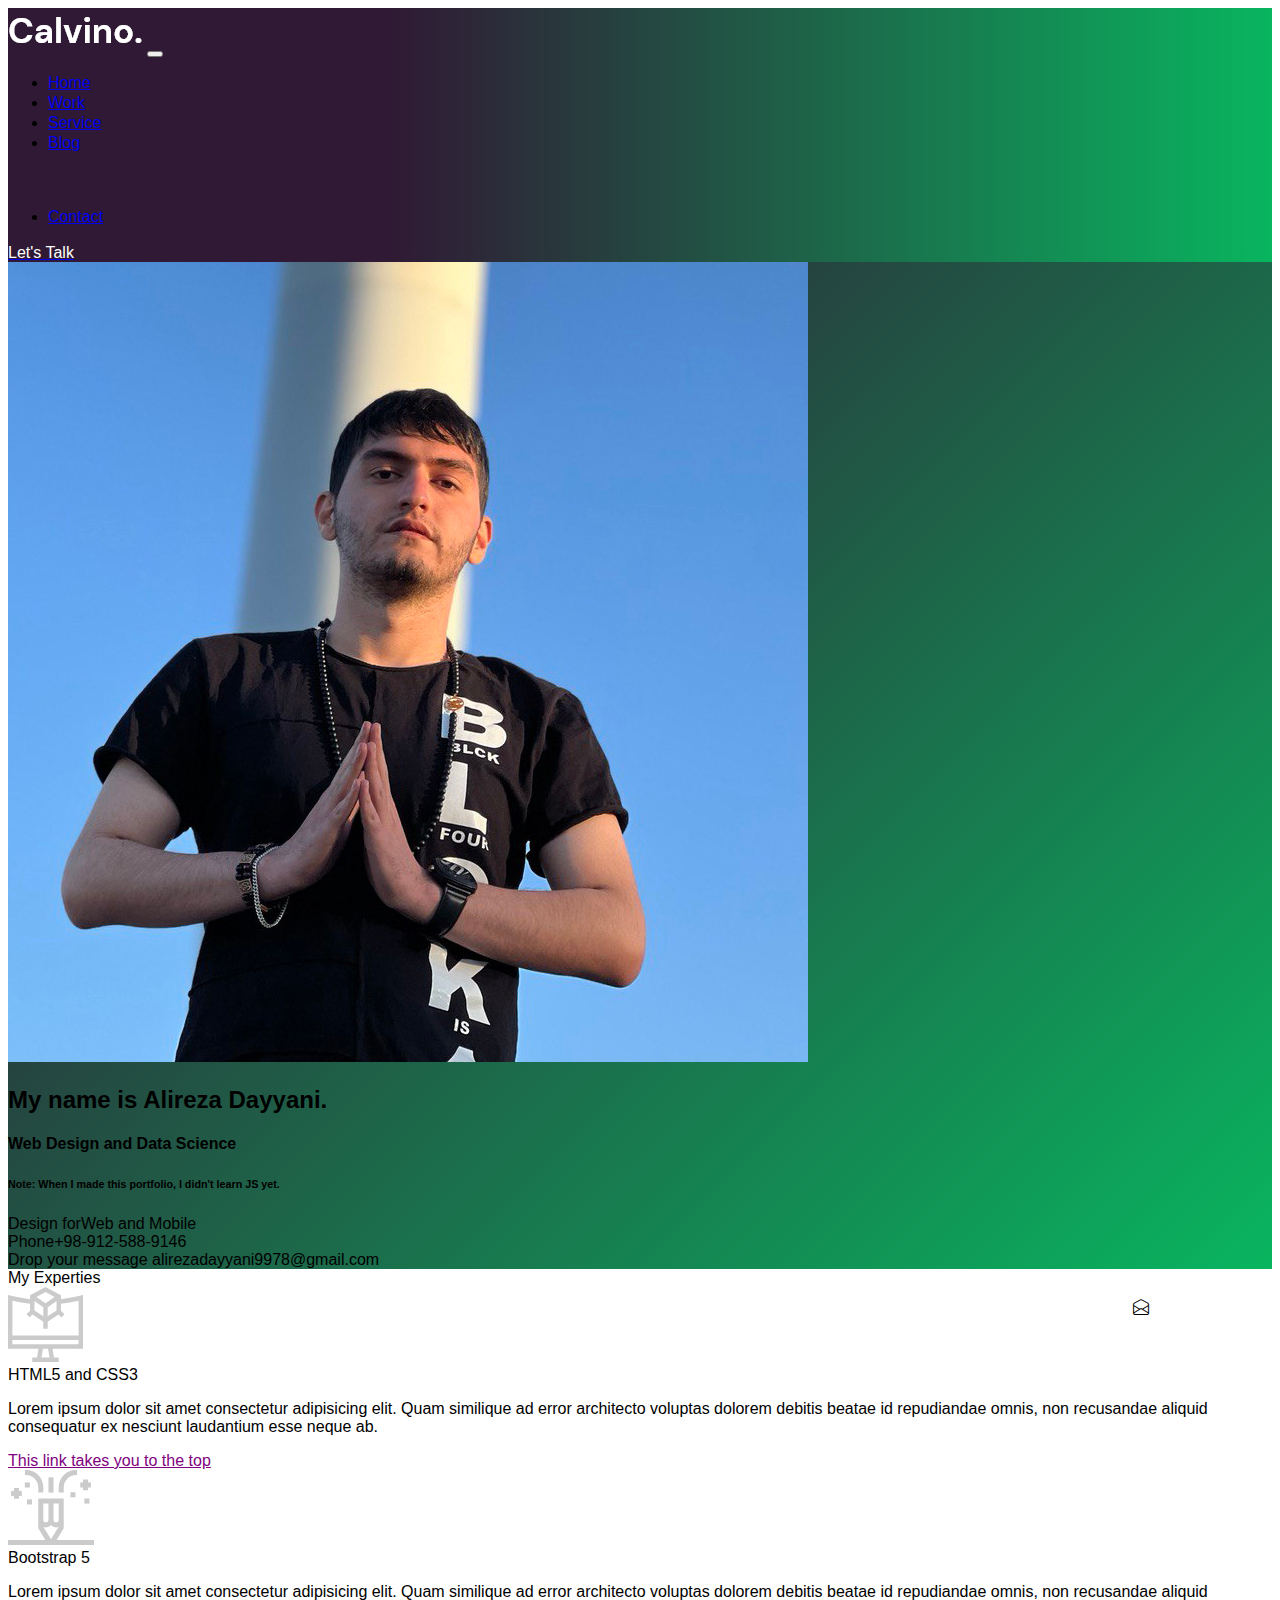
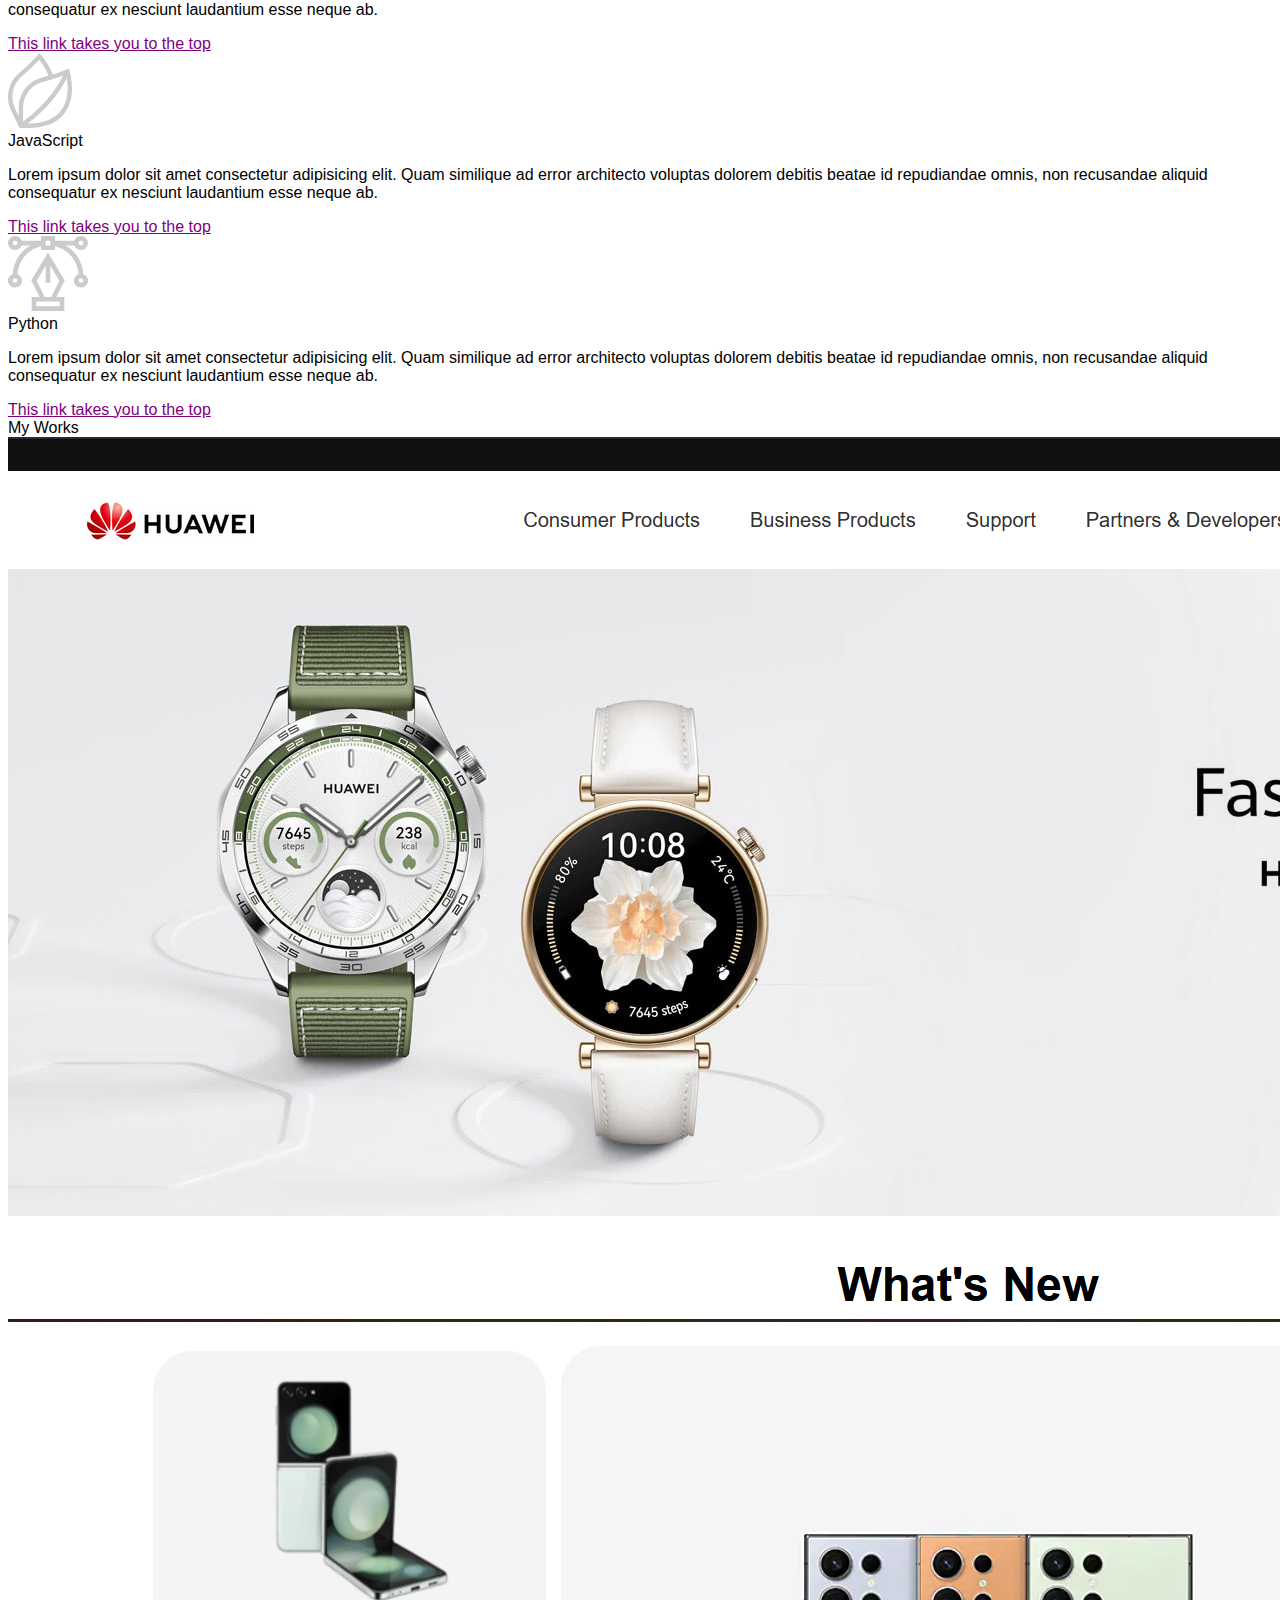
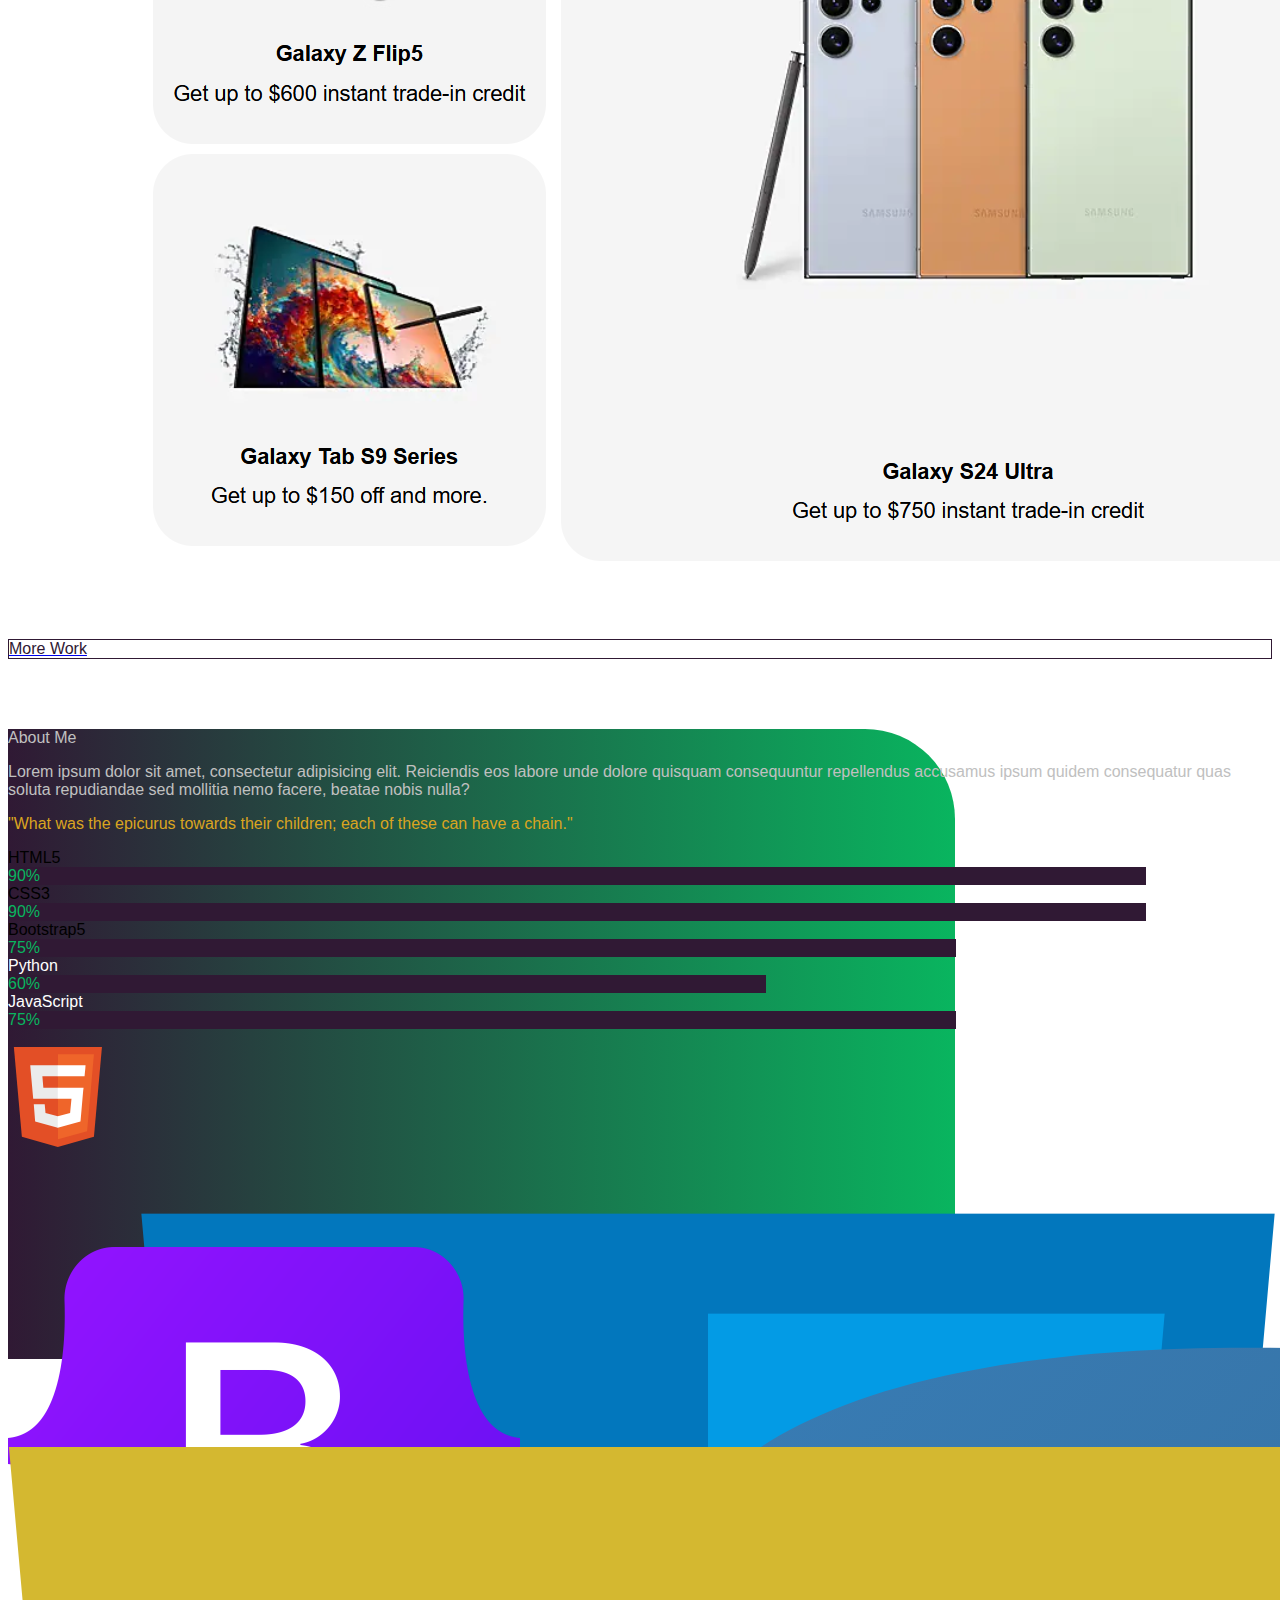
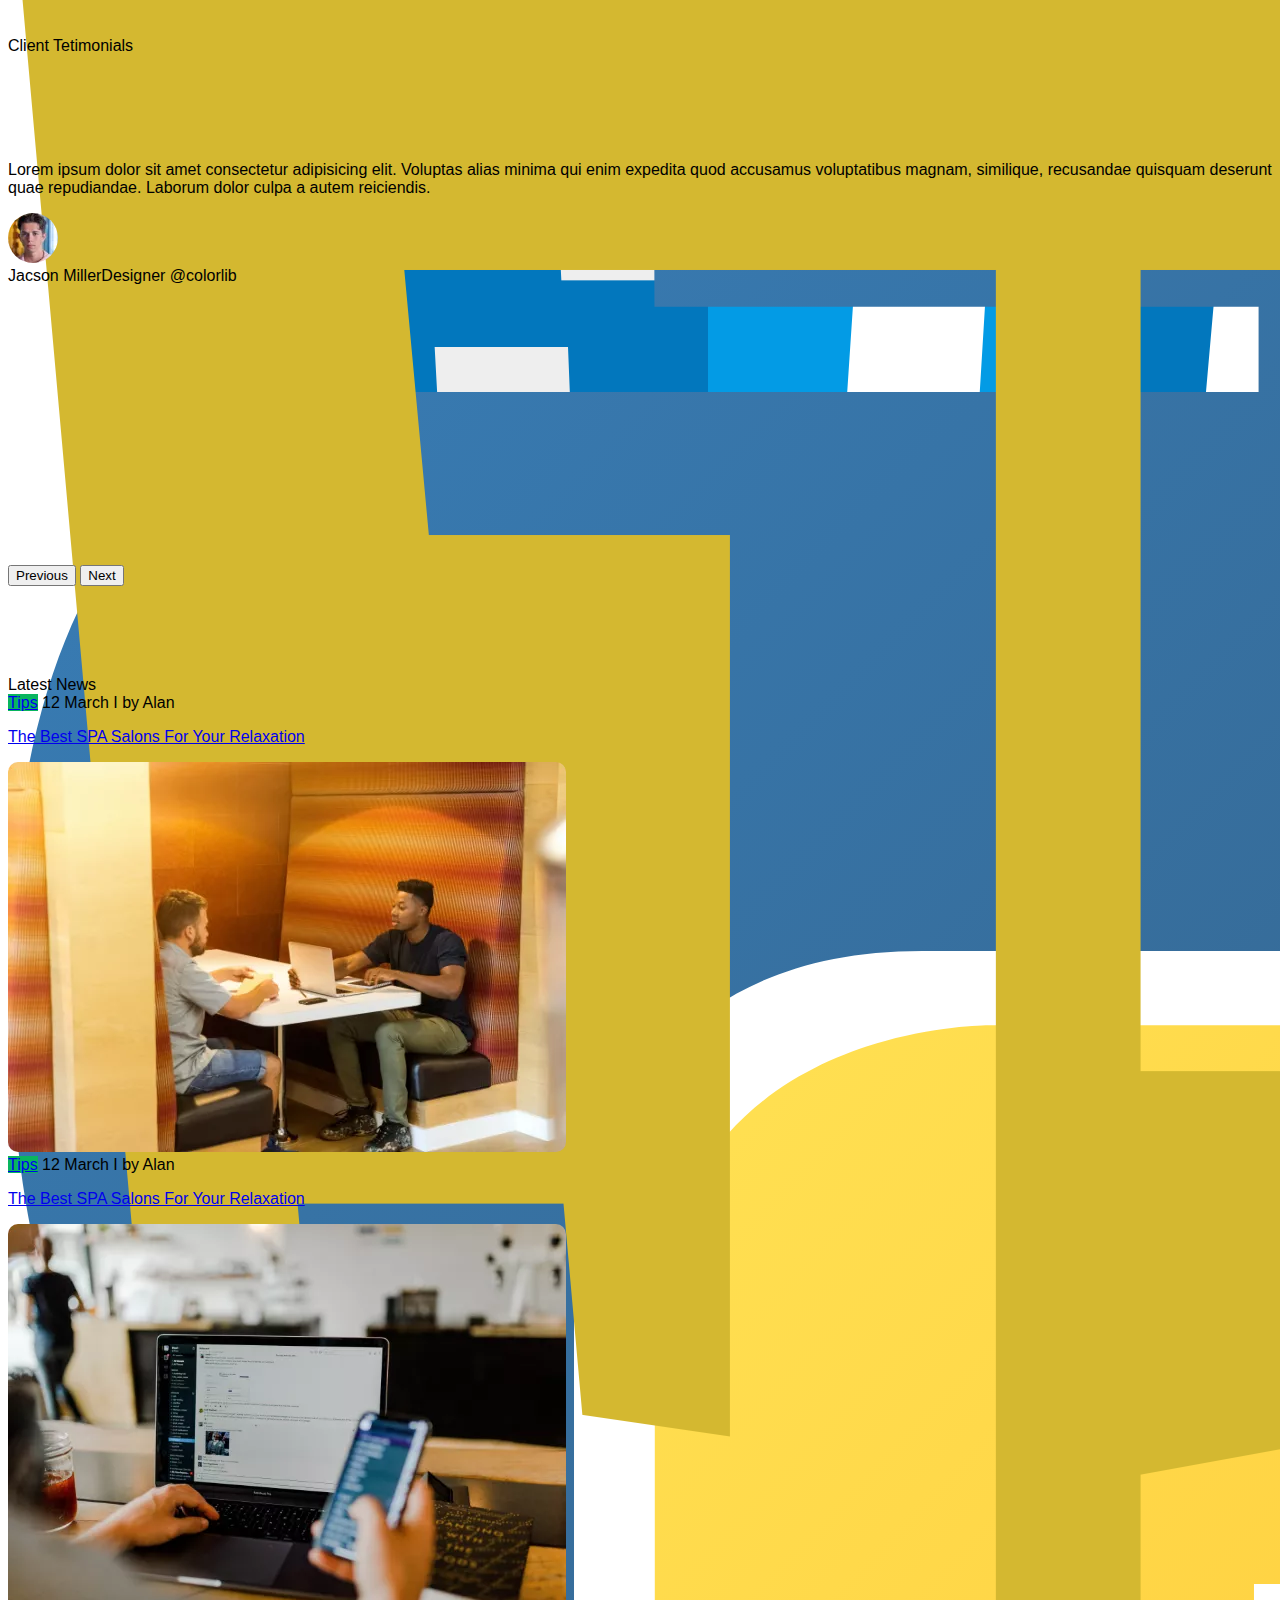
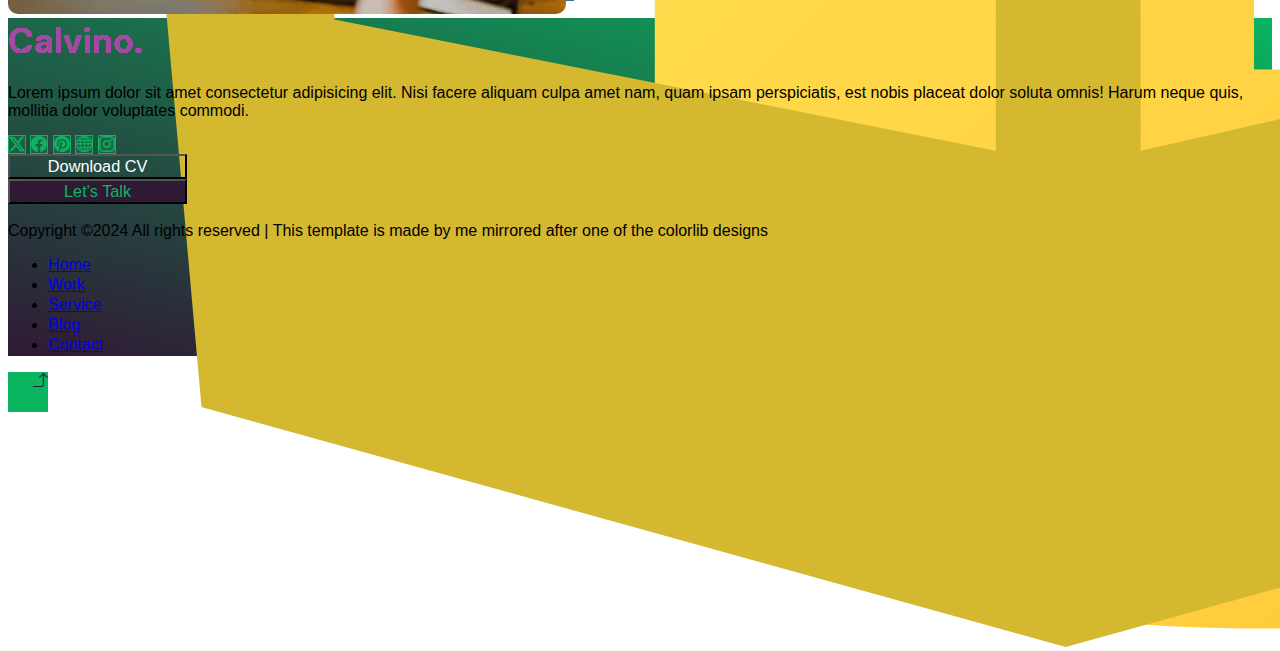
==== commit fdc5d185: "jsDataCommitFix" ====
--- a/index.html
+++ b/index.html
@@ -67,6 +67,7 @@
             <div class="col-12 col-sm-8">
                 <h2 class="text-white ms-5">My name is Alireza Dayyani.</h2>
                 <h4 class="text-white ms-5">Web Design and Data Science</h4>
+                <h6 class="text-white ms-5">Note: When I made this portfolio, I didn't learn JS yet.</h6>
             </div>
         </div>
         <div class="row w-75 mx-auto py-5">
@@ -195,7 +196,7 @@
                 <div class="info-pair p-2">
                     <span class="js-py-small-fix">JavaScript</span>
                     <div class="progress bg-dark-subtle">
-                        <div class="progress-bar" id="js-progress">20%</div>
+                        <div class="progress-bar" id="js-progress">75%</div>
                     </div>
                 </div>
             </div>
--- a/css/portfolio.css
+++ b/css/portfolio.css
@@ -300,7 +300,7 @@
 }
 
 #js-progress {
-    width: 20%;
+    width: 75%;
 }
 
 #python-progress {
